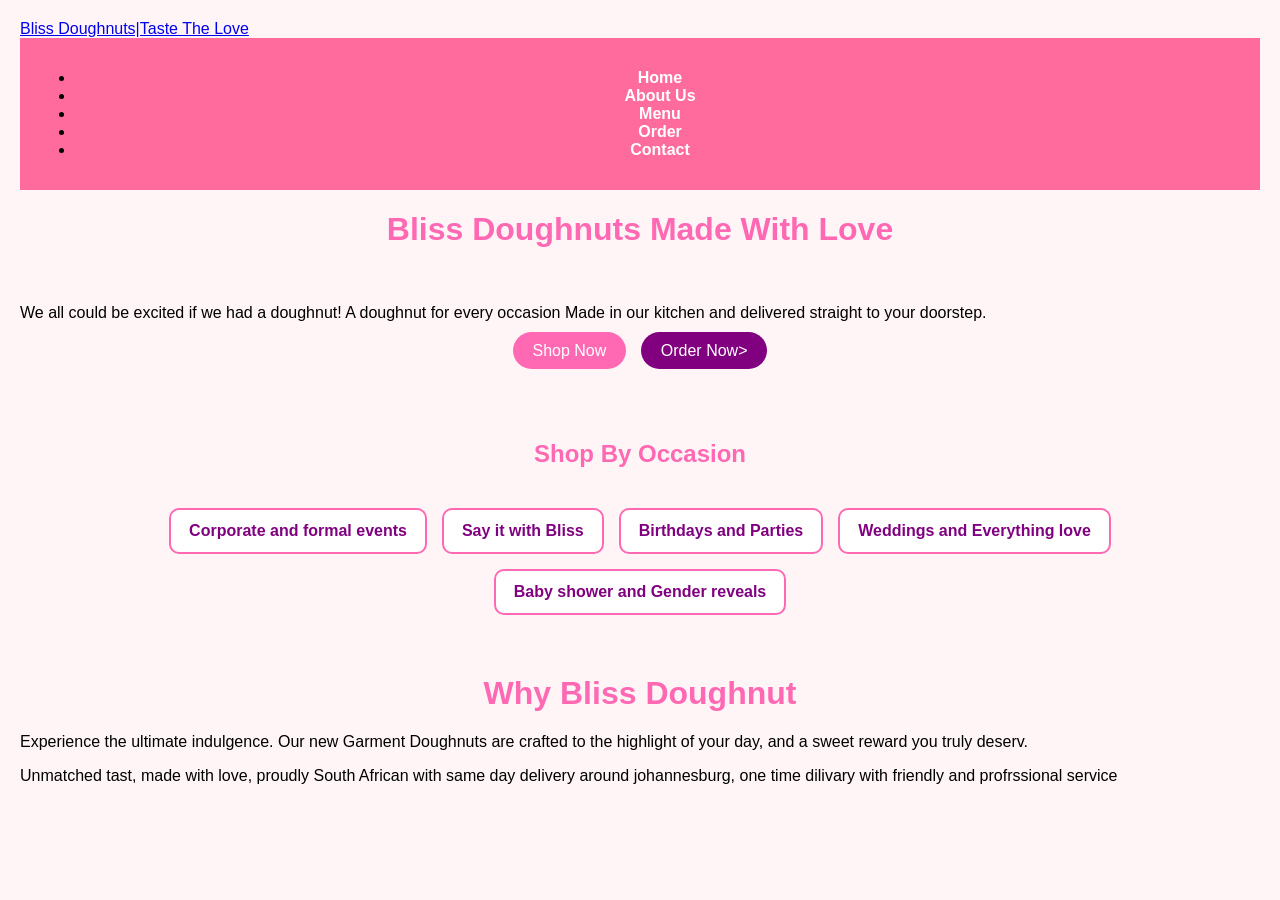
==== index.html @ 9ee35be4 "Bliss doughnut website" ====
<!DOCTYPE html>
<html lang="en"></html>
<head>
    <title> Bliss Doughnuts</title>
    <link rel="stylesheet" href="style.css">
</head>
<body> 
    <div class="brand">
        <a href="index.html">Bliss Doughnuts|Taste The Love</a>
    </div>
    <nav>
        <ul>
            <li><a href="index.html">Home</a></li>
            <li><a href="about.html">About Us</a></a></li>
            <li><a href="menu.html">Menu</a></li>
            <li><a href="order.html">Order</a></li>
            <li><a href="contact.html">Contact</a></li>
        </ul>
    </nav>
</body>
<h1>Bliss Doughnuts Made With Love</h1>
<img src="c:\Users\otile\Downloads\magnific_doughnuts_rggCAjTxtc.jpg" alt="">
    <p>We all could be excited if we had a doughnut! A doughnut for every occasion
     Made in our kitchen and delivered straight to your doorstep.</p>
     <div 
     class="hero-button">
        <a href="shop.html" class="btn primary"> Shop Now</a>
        <a href="order.html" class="btn secondary"> Order Now></a>
     </div>
     <section>
        <h1>Shop by occasion</h1>
        <div>
        <a href="corporate and formal events"> Corporate and formal events</a>
        <a href="say it with bliss"> Say it with Bliss</a>
        <a href="birthdays and parties">Birthdays and Parties</a>
        <a href="weddings and everything love"> Weddings and Everything love</a>
        <a href="baby showers and gender reveals">Baby shower and Gender reveals</a>
    </div>   
     </section>
     <h1>Why Bliss Doughnut</h1>
     <p>Experience the ultimate indulgence.
         Our new Garment Doughnuts are crafted to the highlight of your day, and a sweet reward you truly deserv.</p>
     <p>Unmatched tast, made with love, proudly South African with same day delivery around johannesburg,
         one time dilivary with friendly and profrssional service </p>
---- style.css ----
body{
            background-color: white;
        }
        h1{
            color: rgb(187, 71, 90);
        }
        
body {
  font-family: 'Times New Roman', Times, serif;
  margin: 0;
  padding: 20px;
  background-color: #fff8f9;
}

h1 {
  color: #ff69b4;
  font-family: 'Comic Sans MS', sans-serif;
  text-transform: capitalize;
  text-align: center;
}
.hero {
  display: flex;
  align-items: center;
  gap: 20px;
  margin-bottom: 20px;
}
.hero img {
  width: 450px; /* MEDIUM - change to 350px if you want smaller, 550px if bigger */
  height: auto;
  margin: 0 auto 20px auto; /* in the center */
  border-radius: 15px;
  display: block;

}
.hero p {
  border: 3px solid purple;
  padding: 20px;
  border-radius: 12px;
  background-color: white;
  line-height: 1.6;
}
.hero-button {
  margin: 20px 0 40px 0;
  text-align: center;
}
.btn {
  text-decoration: none;
  padding: 10px 20px;
  border-radius: 20px;
  margin: 5px;
  color: white;
}
.btn.primary { background-color: #ff69b4; }
.btn.secondary { background-color: purple; }

section {
  margin: 40px 0;
  padding: 20px;
}
section h1 {
  text-align: center; 
  color: #ff69b4;
}

section div {
  display: flex;
  flex-wrap: wrap;
  justify-content: center;
  gap: 15px;
  margin-top: 20px;
}

section div a {
  border: 2px solid #ff69b4;
  padding: 12px 18px;
  border-radius: 10px;
  text-decoration: none;
  color: purple;
  background: white;
  font-weight: bold;
}
section div a:hover {
  background: #ff69b4;
  color: white;
}

section:last-of-type {
  display: flex;
  flex-wrap: wrap;
  justify-content: center;
}
section:last-of-type h1 {
  width: 100%; 
  text-align: center;
}
section:last-of-type p {
  width: 40%; 
  border: 3px solid purple;
  padding: 20px;
  margin: 10px;
  border-radius: 12px;
  background-color: white;
  text-align: center;
}
body{
  font-family: Arial, sans-serif;
  padding:20px;
  background:#fff8f9;
}


h1,h2,h3{
  color:#ff69b4;
  font-family: Verdana, Geneva, sans-serif;
}

h1{
  text-align:center;
}
.center-p{
  text-align:center;
}
.two-columns{
  display:flex;
  gap:30px;
  justify-content:space-between;
  margin-top:30px;
}
.left, .right{
  width:48%;
  display:flex;
  flex-direction:column;
}
.left h2{ text-align:left; }
.right h3{ text-align:right; }

  left image{
  width: 200px; 
  height: 200px;
  object-fit:cover;
  border-radius:12px;
  margin-bottom:10px;

} 
.left p, .right p, .vision-mission p{
  background-color:#ffd6ea; 
  border:3px solid purple; 
  padding:15px;
  border-radius:12px;
  line-height:1.5;
}
.vision-mission{
  display: flex;
  flex-direction: row;
  gap: 20px;
  justify-content: center;
  align-items: flex-start;
  margin-top: 40px;
}
.vm-box{
  width: 48%;
  display: flex;
  flex-direction: column;
  align-items: center;
}
.vm-box h3{
  color: #ff69b4;
  font-family: 'Comic Sans MS', cursive, sans-serif;
  text-align: center;
  margin-bottom: 10px;
}
.vm-box p{
  background-color: #ffe6f2;
  border: 3px solid purple;
  padding: 15px;
  border-radius: 12px;
  text-align: center;
}
h1, h2, h3 {
  color: #ff69b4;
  font-family: 'Comic Sans MS', cursive, sans-serif;
}
h2 {
  margin-top: 40px;
}
.category {
  display: flex;
  flex-direction: row;
  gap: 20px;
  justify-content: flex-start;
  flex-wrap: wrap;
  margin-bottom: 30px;
}
.product {
  width: 220px;
  background: #ffe6f2;
  border: 3px solid purple;
  border-radius: 12px;
  padding: 10px;
  text-align: center;
  display: flex;
  flex-direction: column;
  align-items: center;
}

.product img {
  width: 150px;
  height: 150px;
  object-fit: cover;
  border-radius: 10px;
}

.product h3 {
  font-size: 16px;
  margin: 8px 0;
}

.product p {
  margin: 2px 0;
  font-size: 14px;
}

.product a {
  background: #ff69b4;
  color: white;
  padding: 6px 14px;
  border-radius: 20px;
  text-decoration: none;
  margin-top: 8px;
  display: inline-block;
}
.product a:hover {
  background: purple;
}
.contact-container {
  max-width: 800px;
  margin: 30px auto;
  padding: 20px;
  font-family: Arial, sans-serif;
}

.contact-container h2 {
  color: #ff6b9d;
  text-align: center;
  margin: 25px 0 15px;
  font-size: 28px;
}

.detail-card {
  background: #fff8f9;
  border: 2px solid #ffd1dc;
  border-radius: 15px;
  padding: 20px;
  margin-bottom: 30px;
}

.detail-card h3 {
  color: #d94f7d;
  margin-top: 15px;
}

.detail-card a {
  color: #ff6b9d;
  text-decoration: none;
  font-weight: bold;
}
.detail-card a:hover {
  text-decoration: underline;
}

.contact-form {
  background: white;
  padding: 25px;
  border-radius: 15px;
  box-shadow: 0 4px 15px rgba(0,0,0,0.1);
  display: flex;
  flex-direction: column;
  gap: 8px;
}

.contact-form label {
  margin-top: 10px;
  color: #333;
}

.contact-form input,
.contact-form select,
.contact-form textarea {
  width: 100%;
  padding: 12px;
  border: 1px solid #ddd;
  border-radius: 8px;
  font-size: 15px;
  box-sizing: border-box;
}
.contact-form input:focus,
.contact-form textarea:focus,
.contact-form select:focus {
  border-color: #ff6b9d;
  outline: none;
}
.contact-form button {
  margin-top: 15px;
  background: #ff6b9d;
  color: white;
  border: none;
  padding: 14px;
  border-radius: 25px;
  font-size: 16px;
  font-weight: bold;
  cursor: pointer;
  transition: 0.3s;
}
.contact-form button:hover {
  background: #d94f7d;
  transform: scale(1.02);
}
body { font-family: Arial, sans-serif; margin:0; background:#fff5f7; }
nav { background:#ff6b9d; padding:15px; text-align:center; }
nav a { color:white; text-decoration:none; margin:0 15px; font-weight:bold; }
nav a.active { text-decoration:underline; }

.order-container { max-width:650px; margin:30px auto; padding:20px; }
.order-container h1 { color:#ff6b9d; text-align:center; margin-bottom:5px; }
.subtitle { text-align:center; color:#666; margin-bottom:25px; }
.card {
  background:white;
  border-radius:15px;
  padding:20px;
  margin-bottom:20px;
  box-shadow:0 3px 10px rgba(0,0,0,0.08);
  border:1px solid #ffd1dc;
}
.card h4 { color:#d94f7d; margin-top:0; border-bottom:1px solid #ffe0e8; padding-bottom:8px; }

label { display:block; margin-top:12px; font-weight:bold; font-size:14px; }
input[type="text"], input[type="tel"], input[type="date"], input[type="time"], textarea {
  width:100%; padding:12px; border:1px solid #ddd; border-radius:8px; margin-top:5px; box-sizing:border-box;
}
input:focus, textarea:focus { border-color:#ff6b9d; outline:none; }

.radio, .checkbox { font-weight:normal; display:flex; gap:8px; align-items:center; margin-top:10px; }
.order-btn {
  width:100%; background:#ff6b9d; color:white; border:none; padding:15px;
  border-radius:30px; font-size:18px; font-weight:bold; cursor:pointer; margin-top:20px;
}
.order-btn:hover { background:#e8437f; }
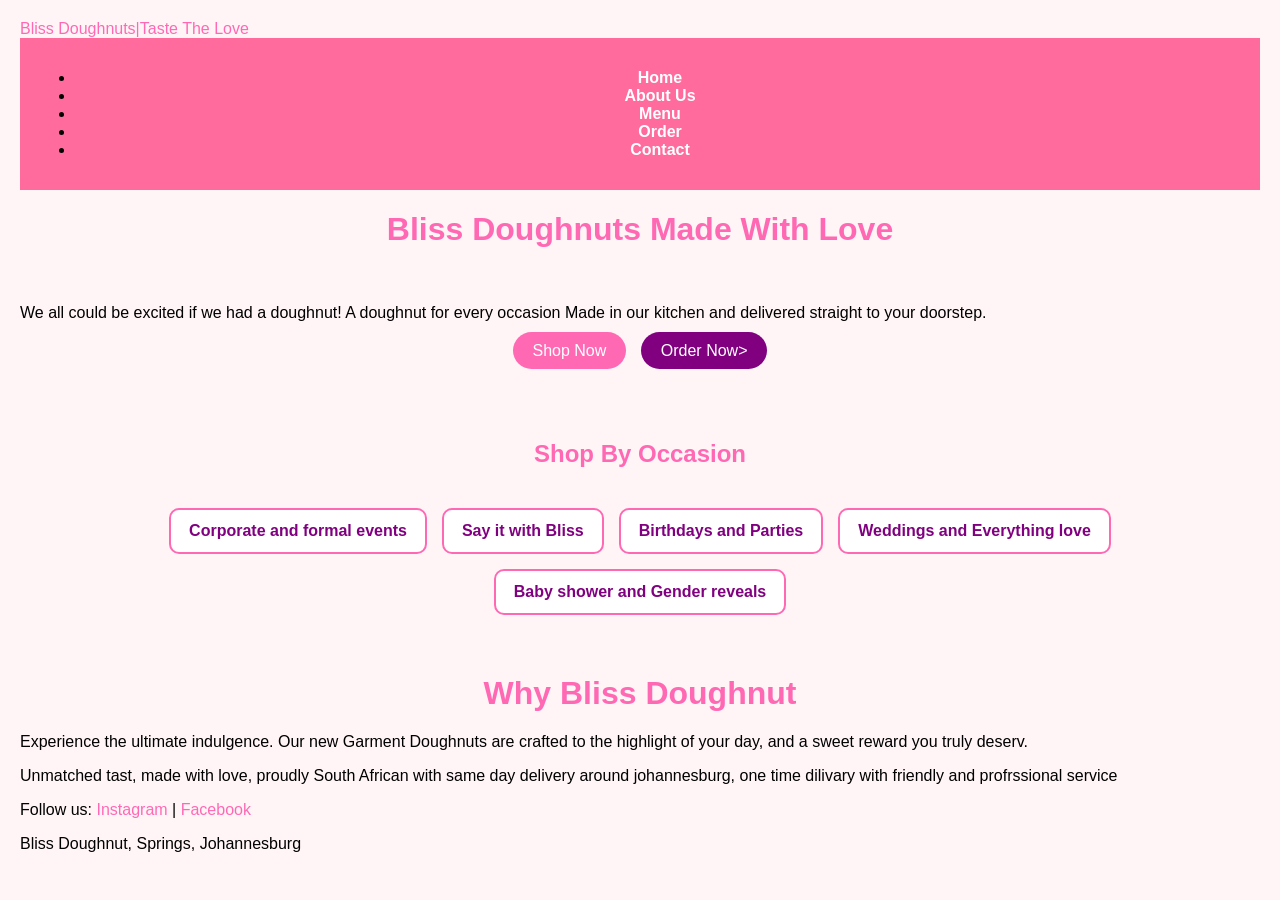
==== commit 4e4d3f10: "fix: SEO and image paths and link JS to all pages" ====
--- a/index.html
+++ b/index.html
@@ -1,12 +1,20 @@
 <!DOCTYPE html>
 <html lang="en"></html>
 <head>
-    <title> Bliss Doughnuts</title>
-    <link rel="stylesheet" href="style.css">
+    <head>
+<meta charset="UTF-8">
+<meta name="viewport" content="width=device-width, initial-scale=1.0">
+<title>Bliss Doughnuts | Fresh Handmade Doughnuts Made With Love in Springs</title>
+<meta name="description" content="Bliss Doughnuts started in 2021 in Springs, Johannesburg. Fresh gourmet doughnuts daily, handmade, proudly South African with same-day delivery.">
+<meta name="keywords" content="Bliss Doughnuts, gourmet doughnuts Johannesburg, Springs doughnuts, order doughnuts online, birthday doughnuts, wedding doughnuts">
+<link rel="stylesheet" href="css/style.css">
+<link rel="stylesheet" href="https://unpkg.com/leaflet@1.9.4/dist/leaflet.css" />
+</head>
 </head>
 <body> 
     <div class="brand">
         <a href="index.html">Bliss Doughnuts|Taste The Love</a>
+        <link rel="stylesheet" href="style.css">
     </div>
     <nav>
         <ul>
@@ -42,6 +50,10 @@
          Our new Garment Doughnuts are crafted to the highlight of your day, and a sweet reward you truly deserv.</p>
      <p>Unmatched tast, made with love, proudly South African with same day delivery around johannesburg,
          one time dilivary with friendly and profrssional service </p>
+         <footer>
+<p>Follow us: <a href="https://instagram.com/blissdoughnut">Instagram</a> | <a href="https://facebook.com/blissdoughnut">Facebook</a></p>
+<p>Bliss Doughnut, Springs, Johannesburg</p>
+</footer>
          
 
 
--- a/style.css
+++ b/style.css
@@ -25,9 +25,9 @@
   margin-bottom: 20px;
 }
 .hero img {
-  width: 450px; /* MEDIUM - change to 350px if you want smaller, 550px if bigger */
+  width: 450px; 
   height: auto;
-  margin: 0 auto 20px auto; /* in the center */
+  margin: 0 auto 20px auto;
   border-radius: 15px;
   display: block;
 
@@ -345,3 +345,11 @@
   border-radius:30px; font-size:18px; font-weight:bold; cursor:pointer; margin-top:20px;
 }
 .order-btn:hover { background:#e8437f; }
+h1{ color:#ff69b4; text-align:center; }
+.hero{ display:flex; flex-wrap:wrap; gap:20px; } 
+.product-card{ transition: transform 0.3s; }
+.product-card:hover{ transform: scale(1.05); }
+@keyframes fadeIn{ from{opacity:0} to{opacity:1} }
+@media(max-width:768px){ .two-colums, .vision-mission{ flex-direction:column; } }
+/* Internal Linking style */
+a{ color:#ff69b4; text-decoration:none; } a:hover{ text-decoration:underline; }
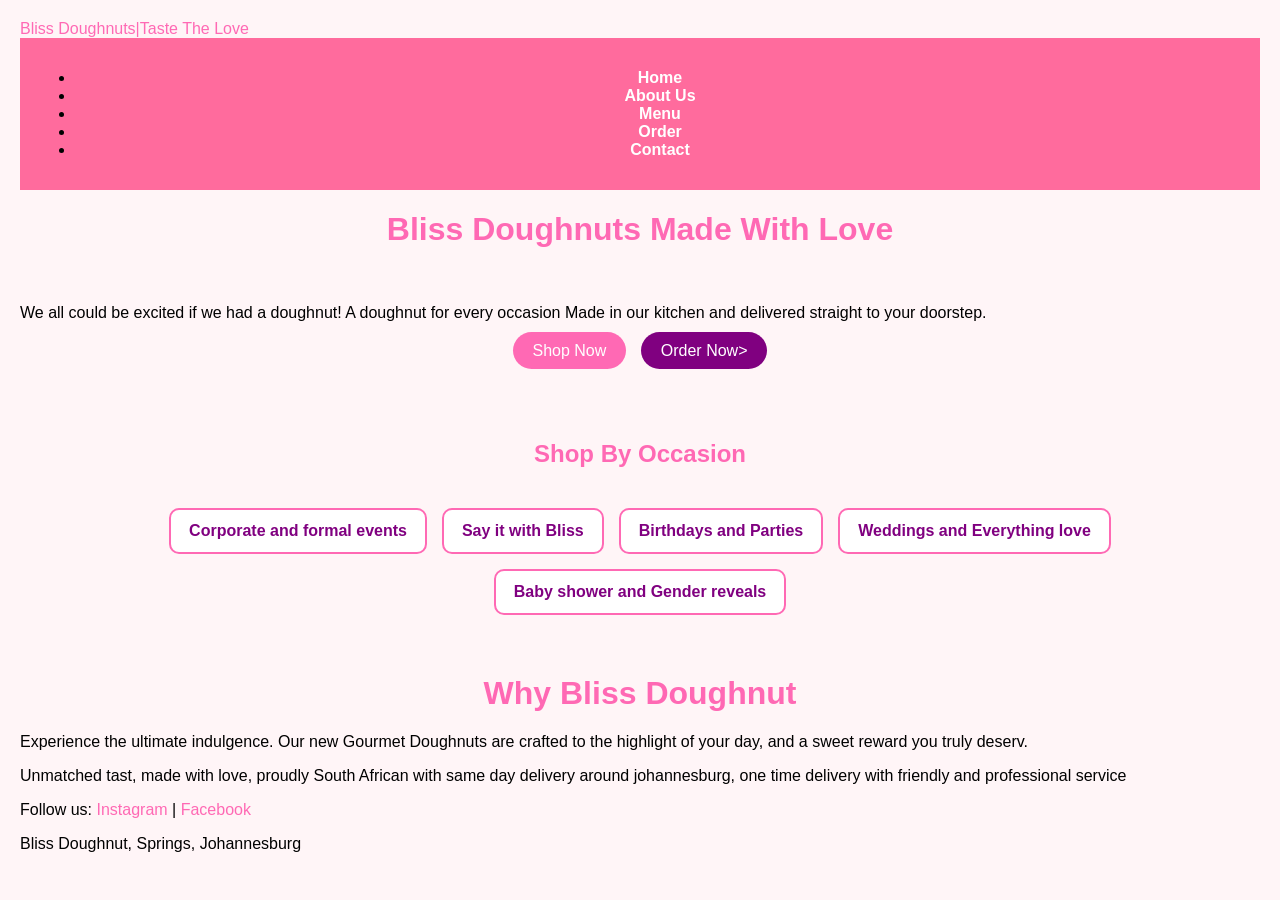
==== commit 98317e3f: "fix: correct image paths from C:\Downloads to images/, remove images.lnk shortcut, add SEO meta tags" ====
--- a/index.html
+++ b/index.html
@@ -1,20 +1,23 @@
 <!DOCTYPE html>
 <html lang="en"></html>
 <head>
-    <head>
 <meta charset="UTF-8">
 <meta name="viewport" content="width=device-width, initial-scale=1.0">
 <title>Bliss Doughnuts | Fresh Handmade Doughnuts Made With Love in Springs</title>
 <meta name="description" content="Bliss Doughnuts started in 2021 in Springs, Johannesburg. Fresh gourmet doughnuts daily, handmade, proudly South African with same-day delivery.">
 <meta name="keywords" content="Bliss Doughnuts, gourmet doughnuts Johannesburg, Springs doughnuts, order doughnuts online, birthday doughnuts, wedding doughnuts">
-<link rel="stylesheet" href="css/style.css">
-<link rel="stylesheet" href="https://unpkg.com/leaflet@1.9.4/dist/leaflet.css" />
+<link rel="stylesheet" href="style.css">
 </head>
-</head>
+<body>
+  <div id="lightboxModal" style="display:none;">
+    <img id="lightboxFull" src="" alt="">
+    <p id="lightboxCaption"></p>
+  </div>
+  <script src="script.js"></script>
+</body>
 <body> 
     <div class="brand">
         <a href="index.html">Bliss Doughnuts|Taste The Love</a>
-        <link rel="stylesheet" href="style.css">
     </div>
     <nav>
         <ul>
@@ -47,9 +50,9 @@
      </section>
      <h1>Why Bliss Doughnut</h1>
      <p>Experience the ultimate indulgence.
-         Our new Garment Doughnuts are crafted to the highlight of your day, and a sweet reward you truly deserv.</p>
+         Our new Gourmet Doughnuts are crafted to the highlight of your day, and a sweet reward you truly deserv.</p>
      <p>Unmatched tast, made with love, proudly South African with same day delivery around johannesburg,
-         one time dilivary with friendly and profrssional service </p>
+         one time delivery with friendly and professional service </p>
          <footer>
 <p>Follow us: <a href="https://instagram.com/blissdoughnut">Instagram</a> | <a href="https://facebook.com/blissdoughnut">Facebook</a></p>
 <p>Bliss Doughnut, Springs, Johannesburg</p>
--- a/style.css
+++ b/style.css
@@ -27,7 +27,8 @@
 .hero img {
   width: 450px; 
   height: auto;
-  margin: 0 auto 20px auto;
+
+  margin: 0 auto 20px auto; 
   border-radius: 15px;
   display: block;
 
